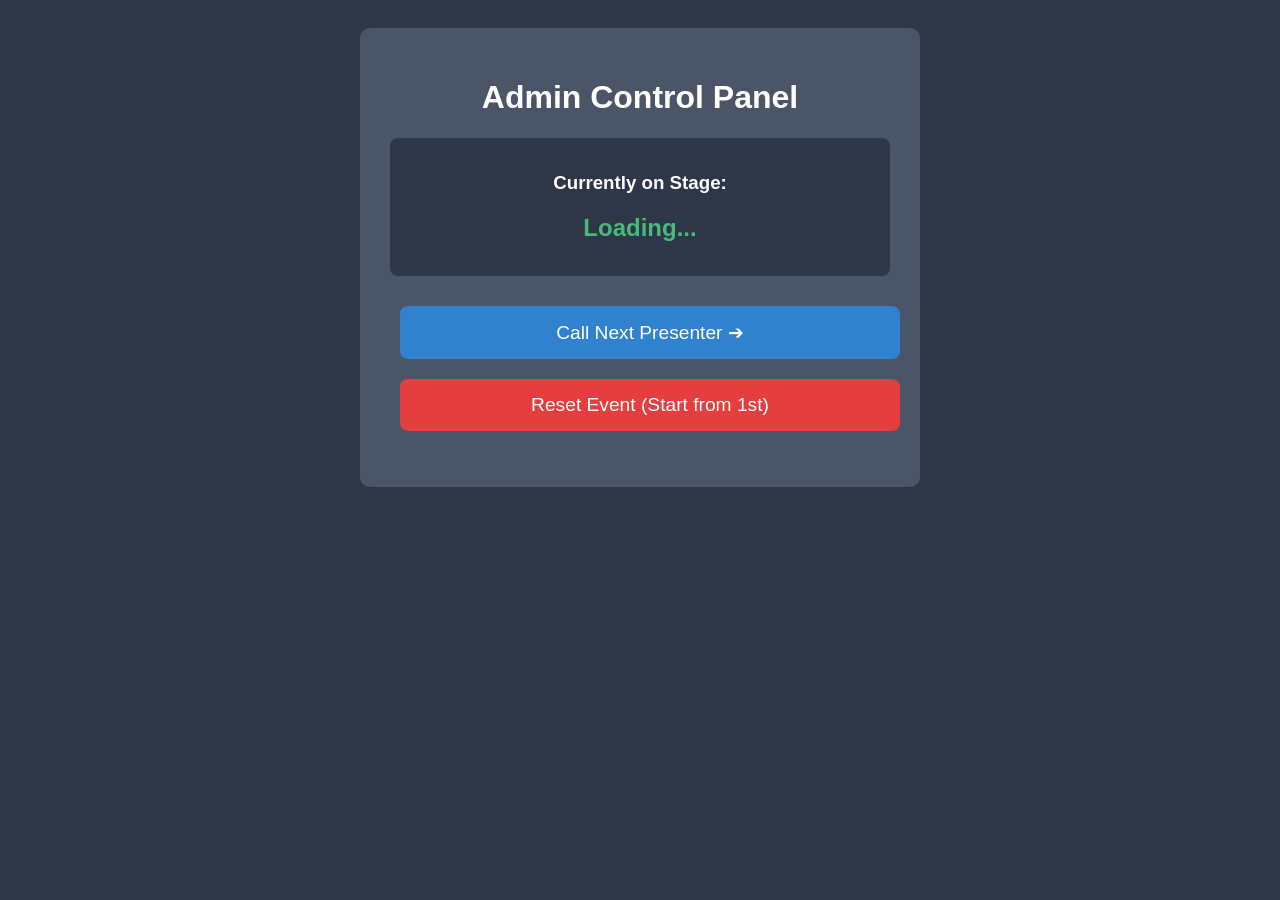
==== admin.html @ f455e0a1 "Add files via upload" ====
<!DOCTYPE html>
<html lang="en">
<head>
    <meta charset="UTF-8">
    <meta name="viewport" content="width=device-width, initial-scale=1.0">
    <title>Admin - Presentation Control</title>
    <style>
        body { font-family: Arial, sans-serif; background: #2d3748; color: white; padding: 20px; text-align: center; }
        .admin-panel { background: #4a5568; padding: 30px; border-radius: 10px; max-width: 500px; margin: auto; }
        button { background: #3182ce; color: white; border: none; padding: 15px 30px; font-size: 1.2rem; border-radius: 8px; cursor: pointer; margin: 10px; width: 100%;}
        button:hover { background: #2b6cb0; }
        button:disabled { background: #a0aec0; cursor: not-allowed; }
        .danger-btn { background: #e53e3e; }
        .danger-btn:hover { background: #c53030; }
    </style>
</head>
<body>
    <div class="admin-panel">
        <h1>Admin Control Panel</h1>
        
        <div style="margin: 20px 0; padding: 15px; background: #2d3748; border-radius: 8px;">
            <h3>Currently on Stage:</h3>
            <h2 id="admin-current" style="color: #48bb78;">Loading...</h2>
        </div>

        <button id="next-btn" onclick="nextPresenter()">Call Next Presenter ➔</button>
        <button id="reset-btn" class="danger-btn" onclick="resetQueue()">Reset Event (Start from 1st)</button>
        
        <p id="status-msg"></p>
    </div>

    <script>
        const SCRIPT_URL = 'https://script.google.com/macros/s/AKfycbwPvINauszXFb5yp9oi4pgTTqt4nxrOfcSI_p4JDSAxRAQkDC_7OzvwgAV-l2TzAigkLw/exec';
        const nextBtn = document.getElementById('next-btn');
        const statusMsg = document.getElementById('status-msg');

        // தற்போதைய நிலையை அறிய
        async function fetchState() {
            const response = await fetch(SCRIPT_URL);
            const data = await response.json();
            if (data.currentIndex < data.queue.length) {
                document.getElementById('admin-current').textContent = data.queue[data.currentIndex].name;
            } else {
                document.getElementById('admin-current').textContent = "Event Finished";
                nextBtn.disabled = true;
            }
        }

        // அடுத்த பிரசன்டரை அழைக்க
        async function nextPresenter() {
            nextBtn.disabled = true;
            nextBtn.textContent = "Updating...";
            
            try {
                // GET request மூலமாகவே action-ஐ அனுப்புகிறோம் (CORS error வராமல் இருக்க)
                await fetch(`${SCRIPT_URL}?action=next`);
                statusMsg.textContent = "Updated Successfully!";
                statusMsg.style.color = "#48bb78";
                setTimeout(() => { statusMsg.textContent = ""; }, 3000);
                fetchState();
            } catch (error) {
                alert("Error updating!");
            }
            
            nextBtn.disabled = false;
            nextBtn.textContent = "Call Next Presenter ➔";
        }

        // ஈவென்ட்டை முதலில் இருந்து தொடங்க
        async function resetQueue() {
            if(confirm("Are you sure you want to reset the queue to the first team?")) {
                await fetch(`${SCRIPT_URL}?action=reset`);
                nextBtn.disabled = false;
                fetchState();
            }
        }

        fetchState();
    </script>
</body>
</html>
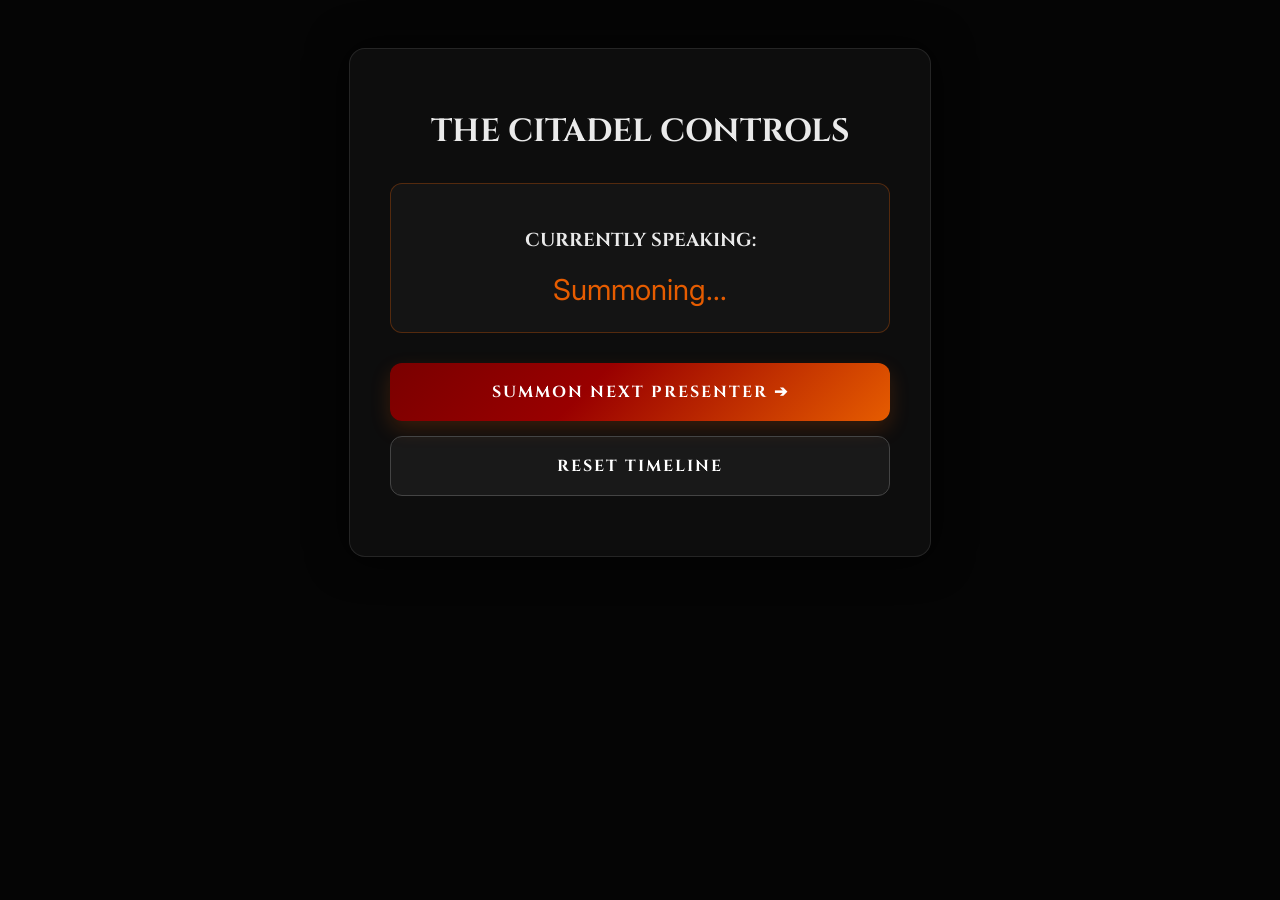
==== commit fe2dcf72: "Add files via upload" ====
--- a/admin.html
+++ b/admin.html
@@ -3,38 +3,121 @@
 <head>
     <meta charset="UTF-8">
     <meta name="viewport" content="width=device-width, initial-scale=1.0">
-    <title>Admin - Presentation Control</title>
+    <title>Admin - The Citadel</title>
+    <link rel="preconnect" href="https://fonts.googleapis.com">
+    <link rel="preconnect" href="https://fonts.gstatic.com" crossorigin>
+    <link href="https://fonts.googleapis.com/css2?family=Cinzel:wght@400;700&family=Inter:wght@300;400;600&display=swap" rel="stylesheet">
     <style>
-        body { font-family: Arial, sans-serif; background: #2d3748; color: white; padding: 20px; text-align: center; }
-        .admin-panel { background: #4a5568; padding: 30px; border-radius: 10px; max-width: 500px; margin: auto; }
-        button { background: #3182ce; color: white; border: none; padding: 15px 30px; font-size: 1.2rem; border-radius: 8px; cursor: pointer; margin: 10px; width: 100%;}
-        button:hover { background: #2b6cb0; }
-        button:disabled { background: #a0aec0; cursor: not-allowed; }
-        .danger-btn { background: #e53e3e; }
-        .danger-btn:hover { background: #c53030; }
+        :root {
+            --bg-dark: #050505;
+            --primary-glow: #e65c00;
+            --secondary-glow: #990000;
+            --font-heading: 'Cinzel', serif;
+            --font-body: 'Inter', sans-serif;
+            --glass-bg: rgba(15, 15, 15, 0.8);
+            --glass-border: rgba(255, 255, 255, 0.1);
+        }
+
+        body { 
+            font-family: var(--font-body); 
+            background-color: var(--bg-dark); 
+            color: #eaeaea; 
+            padding: 40px 20px; 
+            text-align: center; 
+        }
+
+        h1, h3 { font-family: var(--font-heading); text-transform: uppercase; }
+
+        .admin-panel { 
+            background: var(--glass-bg); 
+            padding: 40px; 
+            border-radius: 16px; 
+            max-width: 500px; 
+            margin: auto; 
+            border: 1px solid var(--glass-border);
+            box-shadow: 0 0 40px rgba(0,0,0,0.8);
+        }
+
+        .status-box {
+            margin: 30px 0; 
+            padding: 25px; 
+            background: rgba(255,255,255,0.03); 
+            border-radius: 12px;
+            border: 1px solid rgba(230, 92, 0, 0.3);
+        }
+
+        #admin-current {
+            color: var(--primary-glow);
+            font-size: 1.8rem;
+            margin-top: 10px;
+        }
+
+        /* Styled to match the popup-register-btn[cite: 3] */
+        button { 
+            display: block;
+            width: 100%;
+            margin: 15px 0;
+            padding: 18px 28px;
+            background: linear-gradient(135deg, #7a0000 0%, var(--secondary-glow) 40%, var(--primary-glow) 100%);
+            color: #fff;
+            border: none;
+            border-radius: 12px;
+            font-family: var(--font-heading);
+            font-size: 1rem;
+            letter-spacing: 2px;
+            text-transform: uppercase;
+            font-weight: 700;
+            cursor: pointer;
+            box-shadow: 0 8px 20px rgba(230, 92, 0, 0.2);
+            transition: transform 0.3s, box-shadow 0.3s;
+        }
+
+        button:hover { 
+            transform: translateY(-2px);
+            box-shadow: 0 12px 30px rgba(230, 92, 0, 0.4);
+        }
+
+        button:disabled { 
+            background: #333; 
+            box-shadow: none;
+            color: #888;
+            cursor: not-allowed; 
+            transform: none;
+        }
+
+        .danger-btn { 
+            background: rgba(255,255,255,0.05);
+            border: 1px solid #444;
+            box-shadow: none;
+        }
+
+        .danger-btn:hover {
+            background: rgba(153, 0, 0, 0.3);
+            border-color: var(--secondary-glow);
+        }
     </style>
 </head>
 <body>
     <div class="admin-panel">
-        <h1>Admin Control Panel</h1>
+        <h1>The Citadel Controls</h1>
         
-        <div style="margin: 20px 0; padding: 15px; background: #2d3748; border-radius: 8px;">
-            <h3>Currently on Stage:</h3>
-            <h2 id="admin-current" style="color: #48bb78;">Loading...</h2>
+        <div class="status-box">
+            <h3>Currently Speaking:</h3>
+            <div id="admin-current">Summoning...</div>
         </div>
 
-        <button id="next-btn" onclick="nextPresenter()">Call Next Presenter ➔</button>
-        <button id="reset-btn" class="danger-btn" onclick="resetQueue()">Reset Event (Start from 1st)</button>
+        <button id="next-btn" onclick="nextPresenter()">Summon Next Presenter ➔</button>
+        <button id="reset-btn" class="danger-btn" onclick="resetQueue()">Reset Timeline</button>
         
-        <p id="status-msg"></p>
+        <p id="status-msg" style="margin-top: 20px; font-style: italic;"></p>
     </div>
 
     <script>
+        // PASTE YOUR GOOGLE APPS SCRIPT URL HERE
         const SCRIPT_URL = 'https://script.google.com/macros/s/AKfycbwPvINauszXFb5yp9oi4pgTTqt4nxrOfcSI_p4JDSAxRAQkDC_7OzvwgAV-l2TzAigkLw/exec';
         const nextBtn = document.getElementById('next-btn');
         const statusMsg = document.getElementById('status-msg');
 
-        // தற்போதைய நிலையை அறிய
         async function fetchState() {
             const response = await fetch(SCRIPT_URL);
             const data = await response.json();
@@ -46,29 +129,26 @@
             }
         }
 
-        // அடுத்த பிரசன்டரை அழைக்க
         async function nextPresenter() {
             nextBtn.disabled = true;
-            nextBtn.textContent = "Updating...";
+            nextBtn.textContent = "Summoning...";
             
             try {
-                // GET request மூலமாகவே action-ஐ அனுப்புகிறோம் (CORS error வராமல் இருக்க)
                 await fetch(`${SCRIPT_URL}?action=next`);
-                statusMsg.textContent = "Updated Successfully!";
-                statusMsg.style.color = "#48bb78";
+                statusMsg.textContent = "A raven has been sent (Updated Successfully).";
+                statusMsg.style.color = "#e65c00";
                 setTimeout(() => { statusMsg.textContent = ""; }, 3000);
                 fetchState();
             } catch (error) {
-                alert("Error updating!");
+                alert("Error sending the raven!");
             }
             
             nextBtn.disabled = false;
-            nextBtn.textContent = "Call Next Presenter ➔";
+            nextBtn.textContent = "Summon Next Presenter ➔";
         }
 
-        // ஈவென்ட்டை முதலில் இருந்து தொடங்க
         async function resetQueue() {
-            if(confirm("Are you sure you want to reset the queue to the first team?")) {
+            if(confirm("Are you sure you want to reset the event to the beginning?")) {
                 await fetch(`${SCRIPT_URL}?action=reset`);
                 nextBtn.disabled = false;
                 fetchState();
